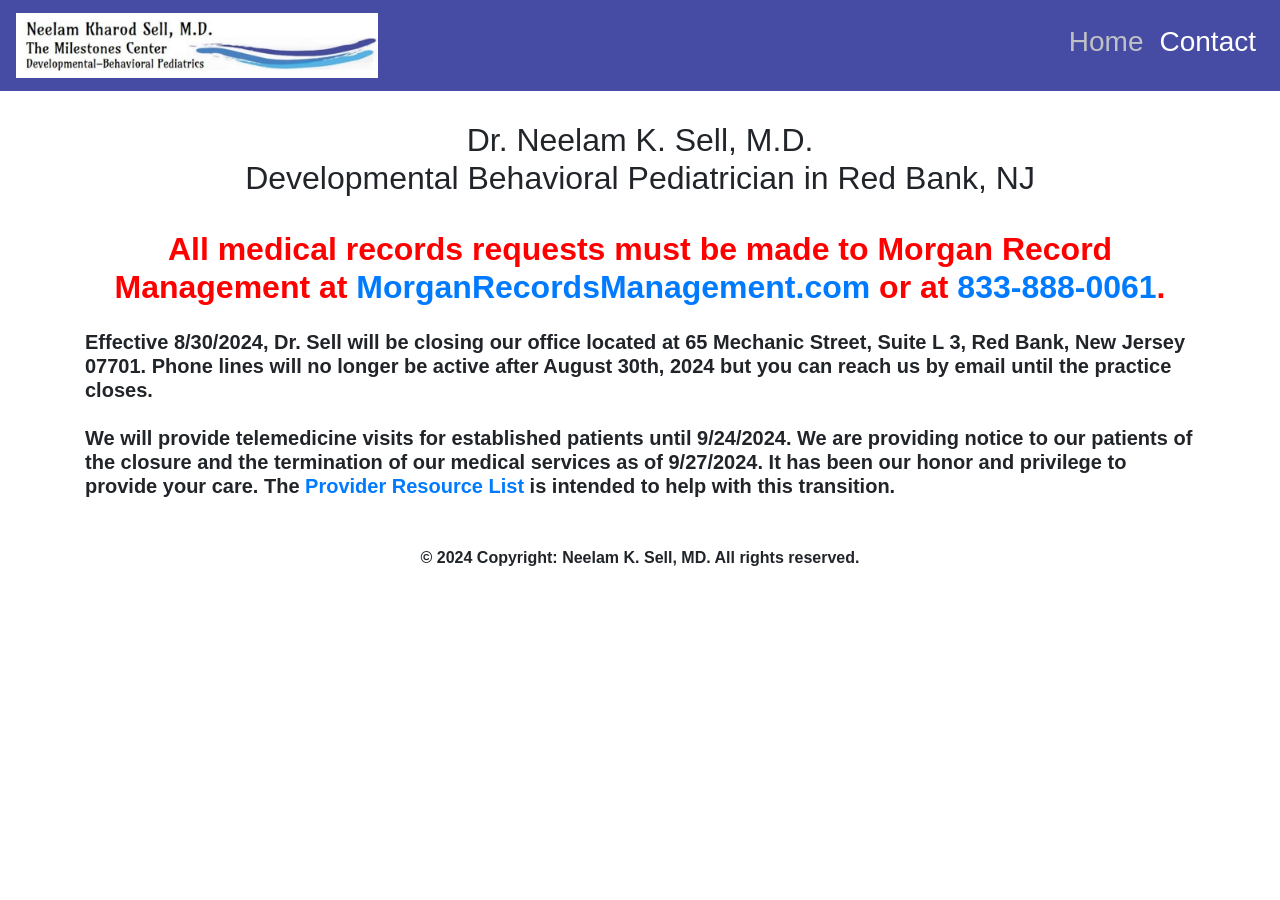
==== index.html @ 15ae2a77 "update date" ====
<!doctype html>
<html lang="en">
  <head>
    <!-- Required meta tags -->
    <meta charset="utf-8">
    <meta name="viewport" content="width=device-width, initial-scale=1">

    <meta name="description" content="Monmouth County New Jersey Development Pediatrician">

    
    <link rel="icon" type="image/x-icon" href="/favicon.png">


    <!-- Bootstrap CSS -->
    <link rel="stylesheet" href="https://cdn.jsdelivr.net/npm/bootstrap@4.1.3/dist/css/bootstrap.min.css" integrity="sha384-MCw98/SFnGE8fJT3GXwEOngsV7Zt27NXFoaoApmYm81iuXoPkFOJwJ8ERdknLPMO" crossorigin="anonymous">
    <link rel="stylesheet" href="./css/styles.css">

    <title>The Milestones Center</title>
  </head>
  <body>
    <nav class="navbar navbar-expand-lg navbar-light navbar-default">
      <a class="navbar-brand" href="./index.html">
        <img src="./images/logo.jpg" id="logo" alt="Milestones Center Logo">
      </a>
      <button class="navbar-toggler" type="button" data-toggle="collapse" data-target="#navbarNav" aria-controls="navbarNav" aria-expanded="false" aria-label="Toggle navigation">
        <span class="navbar-toggler-icon"></span>
      </button>
      <div class="collapse navbar-collapse justify-content-end" id="navbarNav">
        <ul class="navbar-nav">
          <li class="nav-item">
            <a class="nav-link active" href="./index.html">
              <h3>Home</h3>
            </a>
          </li>
          <li class="nav-item">
            <a class="nav-link" href="./contact.html">
              <h3>Contact</h3>
            </a>
          </li>
        </ul>
      </div>
    </nav>

    <div id="main" class="container">
      <h2>
        ​​​Dr. Neelam K. Sell, M.D. <br>
        ​Developmental Behavioral Pediatrician in Red Bank, NJ <br>
      </h2>
      <br>
      <h5>
      <div id="official">
      <strong>

      
      <div id="records"> All medical records requests must be made to Morgan Record Management at <a target=blank href="MorganRecordsManagement.com">MorganRecordsManagement.com</a> or at <a href="tel:833-888-0061">833-888-0061</a>.
      </div>
      <br>

      Effective 8/30/2024, Dr. Sell will be closing our office located at 65 Mechanic Street, Suite L 3, Red Bank, New Jersey 07701. 
      Phone lines will no longer be active after August 30th, 2024 but you can reach us by email until the practice closes.
      <br>
      <br>

      We will provide telemedicine visits for established patients until 9/24/2024. We are providing notice to our patients of the closure and the termination of our medical services as of 9/27/2024. It has been our honor and privilege to provide your care.  
      

      The <a href="provider.pdf">Provider Resource List</a> is intended to help with this transition.
    

      </div>
      <br>

    </div>

    <footer class="page-footer font-small blue">

      <!-- Copyright -->
      <div class="footer-copyright text-center py-3">
        © 2024 Copyright: Neelam K. Sell, MD. All rights reserved.
      </div>
      <!-- Copyright -->
    
    </footer>
    <!-- Optional JavaScript -->
    <!-- jQuery first, then Popper.js, then Bootstrap JS -->
    <script src="https://code.jquery.com/jquery-3.3.1.slim.min.js" integrity="sha384-q8i/X+965DzO0rT7abK41JStQIAqVgRVzpbzo5smXKp4YfRvH+8abtTE1Pi6jizo" crossorigin="anonymous"></script>
    <script src="https://cdn.jsdelivr.net/npm/popper.js@1.14.3/dist/umd/popper.min.js" integrity="sha384-ZMP7rVo3mIykV+2+9J3UJ46jBk0WLaUAdn689aCwoqbBJiSnjAK/l8WvCWPIPm49" crossorigin="anonymous"></script>
    <script src="https://cdn.jsdelivr.net/npm/bootstrap@4.1.3/dist/js/bootstrap.min.js" integrity="sha384-ChfqqxuZUCnJSK3+MXmPNIyE6ZbWh2IMqE241rYiqJxyMiZ6OW/JmZQ5stwEULTy" crossorigin="anonymous"></script>
  </body>
</html>
---- css/styles.css ----
@import url('https://fonts.googleapis.com/css2?family=Lato&display=swap');

*{
    margin: 0;
    padding: 0;
    overflow-x: none;
}

a{
    text-decoration: none;
}

body{    
    background-color: #FFFFFF;
}

html{
    height: 100vh;
    width: calc(100vw - (100vw - 100%));
    font-family: 'Lato', sans-serif;
}

h4{
    color: red;
}

iframe{
    margin-top: 20px;
    margin-bottom: 30px;
    width: 80%;
    height: width;
    display:block;
    margin-left: auto;
    margin-right: auto;
}

ul {
    text-align: center;
    list-style-position: inside;   
    list-style: none; 
}


.navbar{
    margin-bottom: 30px;
}

.nav-link {
    color: white !important;
}

.active {
    color: #c0c1c4 !important; 
}


.navbar-brand {
    max-width: 90%;
}

.navbar-default {
    background-color: #464CA4;
    text-decoration: none;
}

#logo{
    max-width: 40%;
}

#main{
    text-align: center;
}


#official{
    text-align: left;
}

#records{
    color: red;
    font-size: xx-large;
    text-align: center;
}
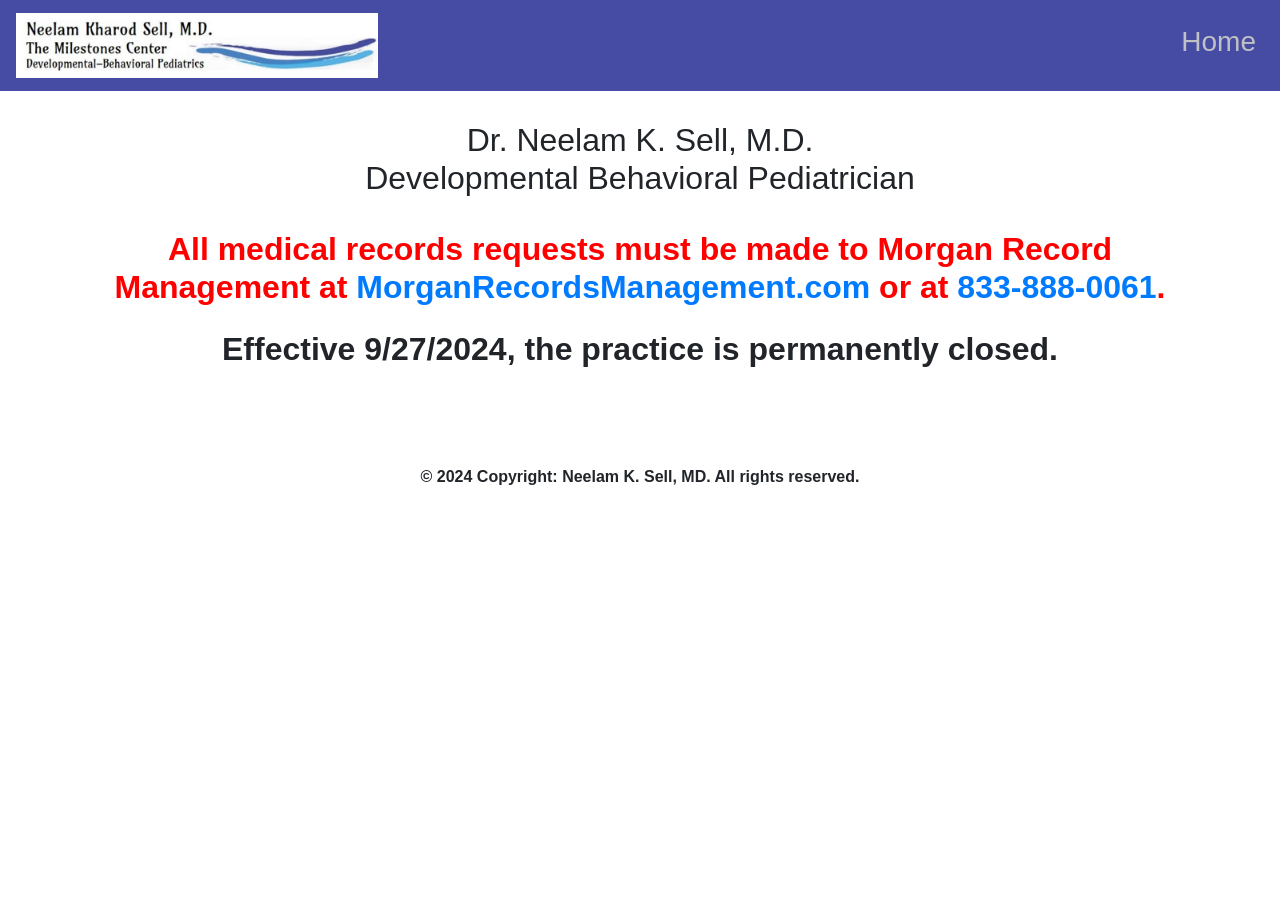
==== commit e577055a: "updates" ====
--- a/index.html
+++ b/index.html
@@ -32,11 +32,6 @@
               <h3>Home</h3>
             </a>
           </li>
-          <li class="nav-item">
-            <a class="nav-link" href="./contact.html">
-              <h3>Contact</h3>
-            </a>
-          </li>
         </ul>
       </div>
     </nav>
@@ -44,7 +39,7 @@
     <div id="main" class="container">
       <h2>
         ​​​Dr. Neelam K. Sell, M.D. <br>
-        ​Developmental Behavioral Pediatrician in Red Bank, NJ <br>
+        ​Developmental Behavioral Pediatrician<br>
       </h2>
       <br>
       <h5>
@@ -56,15 +51,10 @@
       </div>
       <br>
 
-      Effective 8/30/2024, Dr. Sell will be closing our office located at 65 Mechanic Street, Suite L 3, Red Bank, New Jersey 07701. 
-      Phone lines will no longer be active after August 30th, 2024 but you can reach us by email until the practice closes.
+      <div style="text-align: center; font-size: xx-large;"> Effective 9/27/2024, the practice is permanently closed.  </div>
       <br>
       <br>
-
-      We will provide telemedicine visits for established patients until 9/24/2024. We are providing notice to our patients of the closure and the termination of our medical services as of 9/27/2024. It has been our honor and privilege to provide your care.  
       
-
-      The <a href="provider.pdf">Provider Resource List</a> is intended to help with this transition.
     
 
       </div>
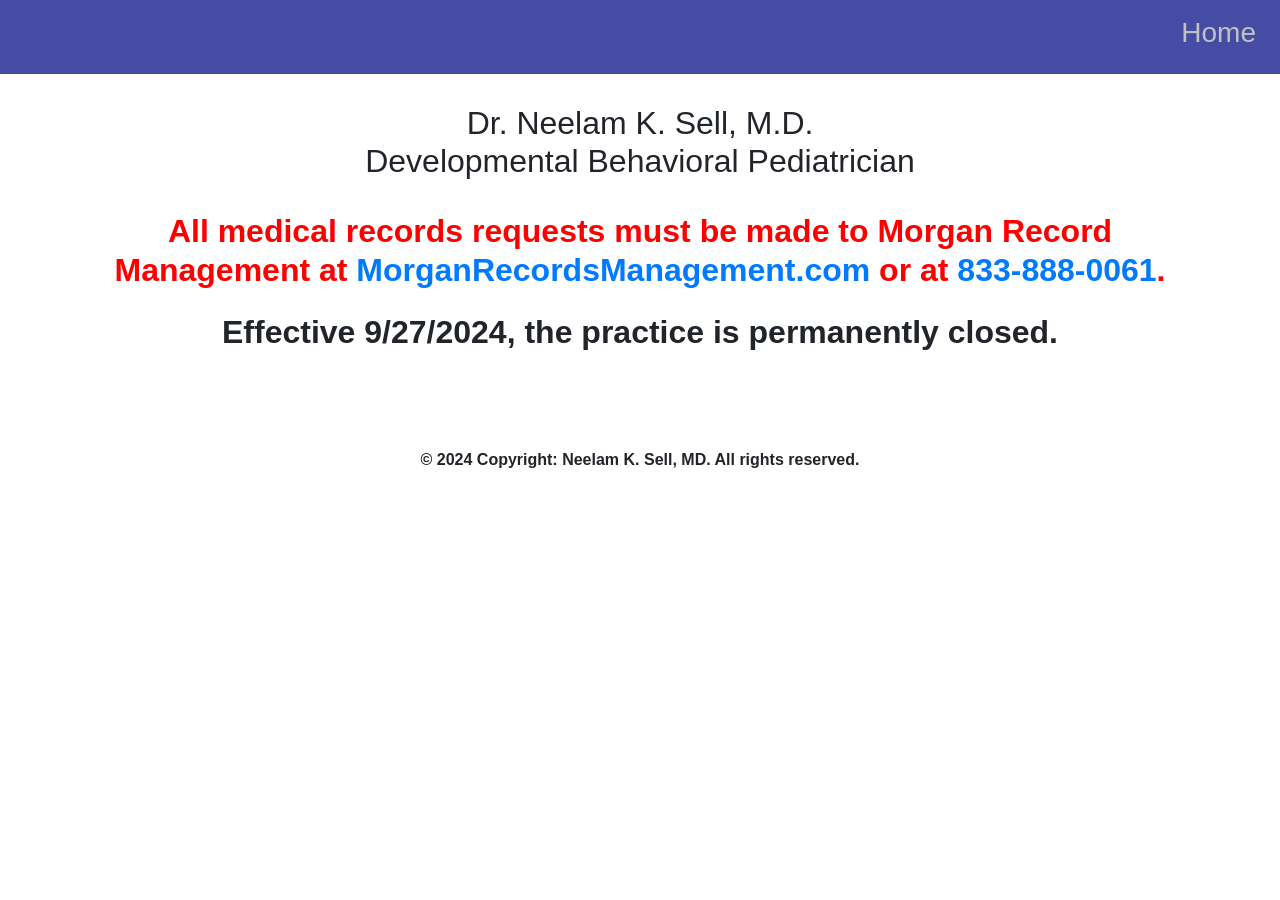
==== commit 23f7e8b5: "remove logo" ====
--- a/index.html
+++ b/index.html
@@ -19,9 +19,6 @@
   </head>
   <body>
     <nav class="navbar navbar-expand-lg navbar-light navbar-default">
-      <a class="navbar-brand" href="./index.html">
-        <img src="./images/logo.jpg" id="logo" alt="Milestones Center Logo">
-      </a>
       <button class="navbar-toggler" type="button" data-toggle="collapse" data-target="#navbarNav" aria-controls="navbarNav" aria-expanded="false" aria-label="Toggle navigation">
         <span class="navbar-toggler-icon"></span>
       </button>
@@ -47,7 +44,7 @@
       <strong>
 
       
-      <div id="records"> All medical records requests must be made to Morgan Record Management at <a target=blank href="MorganRecordsManagement.com">MorganRecordsManagement.com</a> or at <a href="tel:833-888-0061">833-888-0061</a>.
+      <div id="records"> All medical records requests must be made to Morgan Record Management at <a target=blank href="https://www.MorganRecordsManagement.com">MorganRecordsManagement.com</a> or at <a href="tel:833-888-0061">833-888-0061</a>.
       </div>
       <br>
 
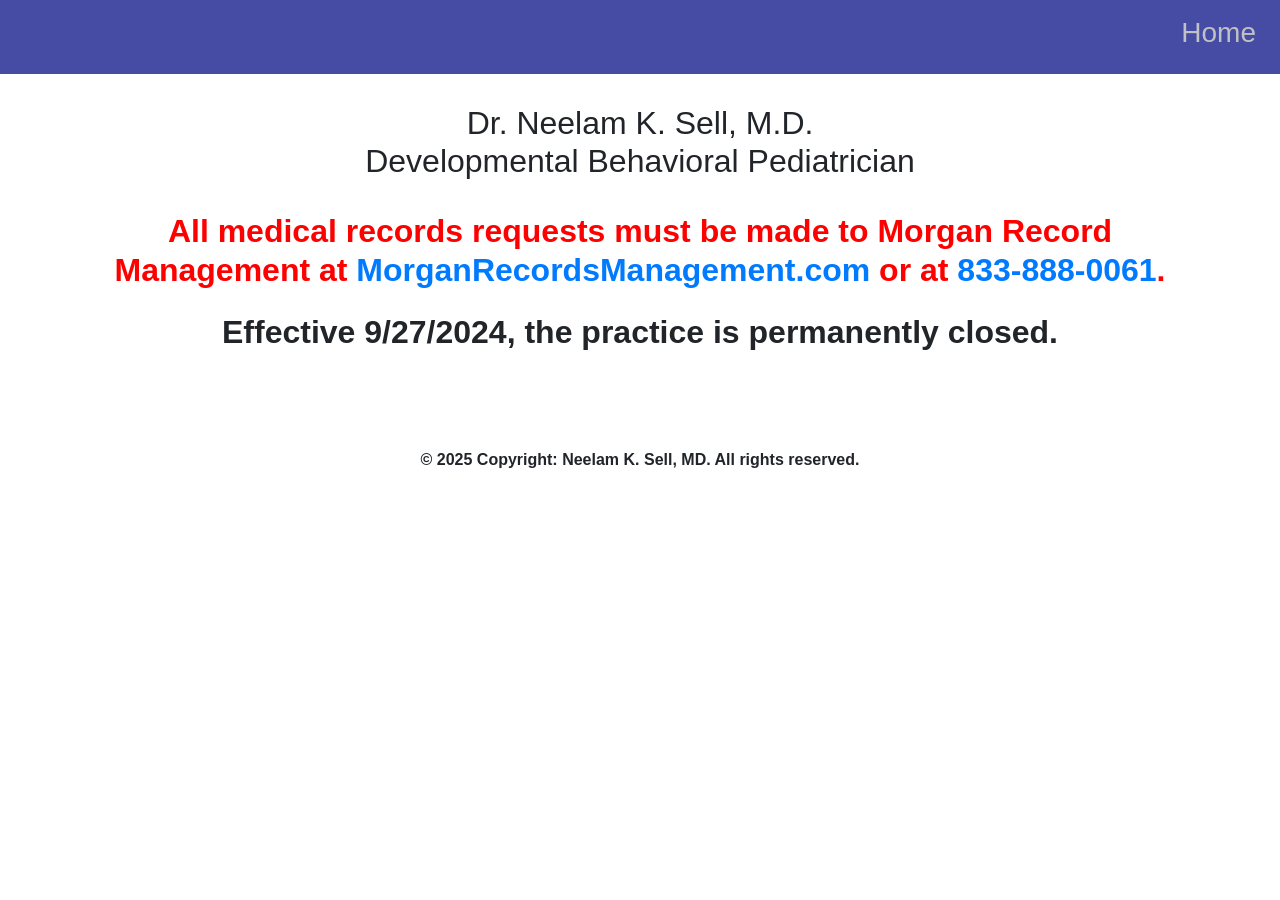
==== commit 4101702d: "update copyright" ====
--- a/index.html
+++ b/index.html
@@ -63,7 +63,7 @@
 
       <!-- Copyright -->
       <div class="footer-copyright text-center py-3">
-        © 2024 Copyright: Neelam K. Sell, MD. All rights reserved.
+        © 2025 Copyright: Neelam K. Sell, MD. All rights reserved.
       </div>
       <!-- Copyright -->
     
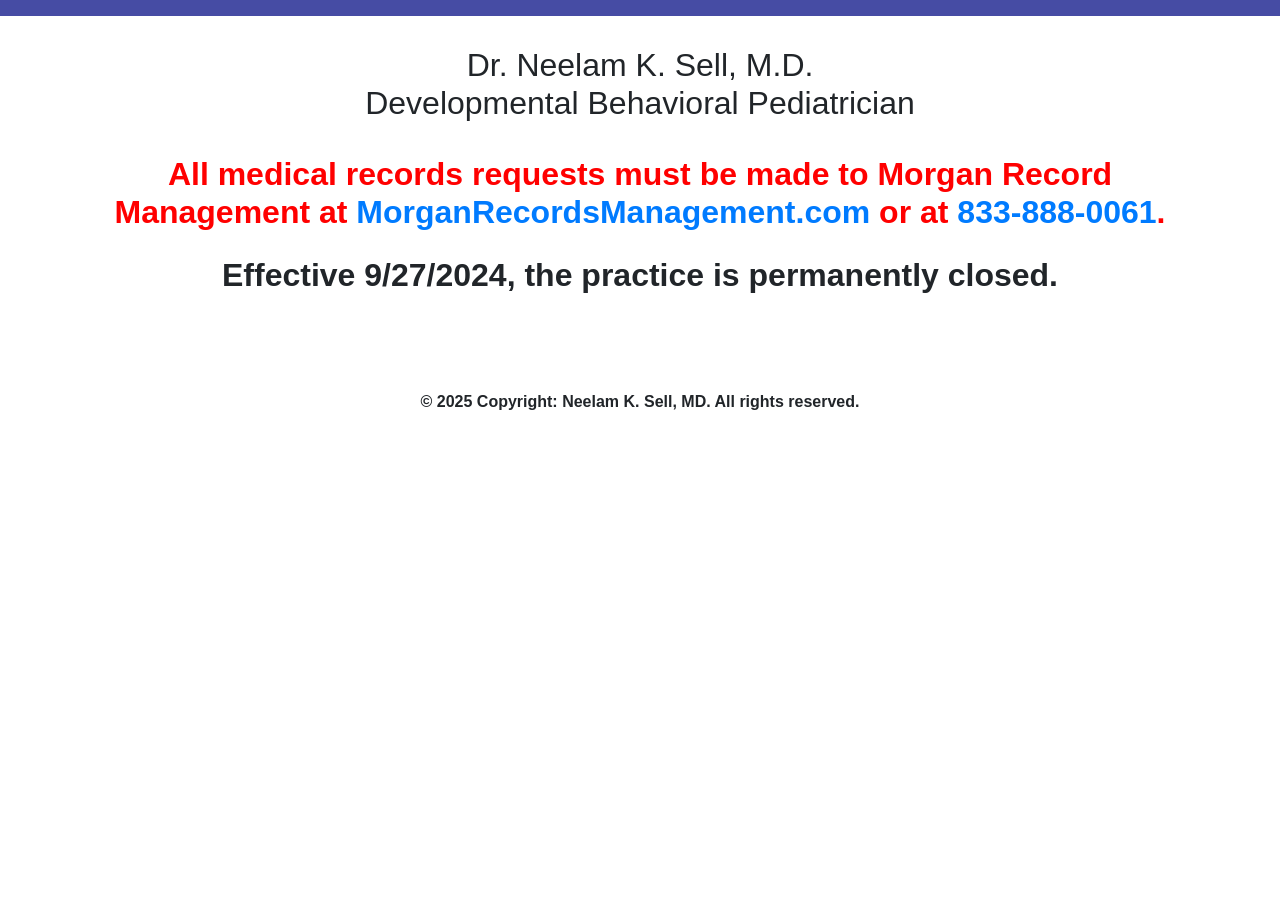
==== commit 56800ad5: "remove navbar" ====
--- a/index.html
+++ b/index.html
@@ -23,13 +23,6 @@
         <span class="navbar-toggler-icon"></span>
       </button>
       <div class="collapse navbar-collapse justify-content-end" id="navbarNav">
-        <ul class="navbar-nav">
-          <li class="nav-item">
-            <a class="nav-link active" href="./index.html">
-              <h3>Home</h3>
-            </a>
-          </li>
-        </ul>
       </div>
     </nav>
 
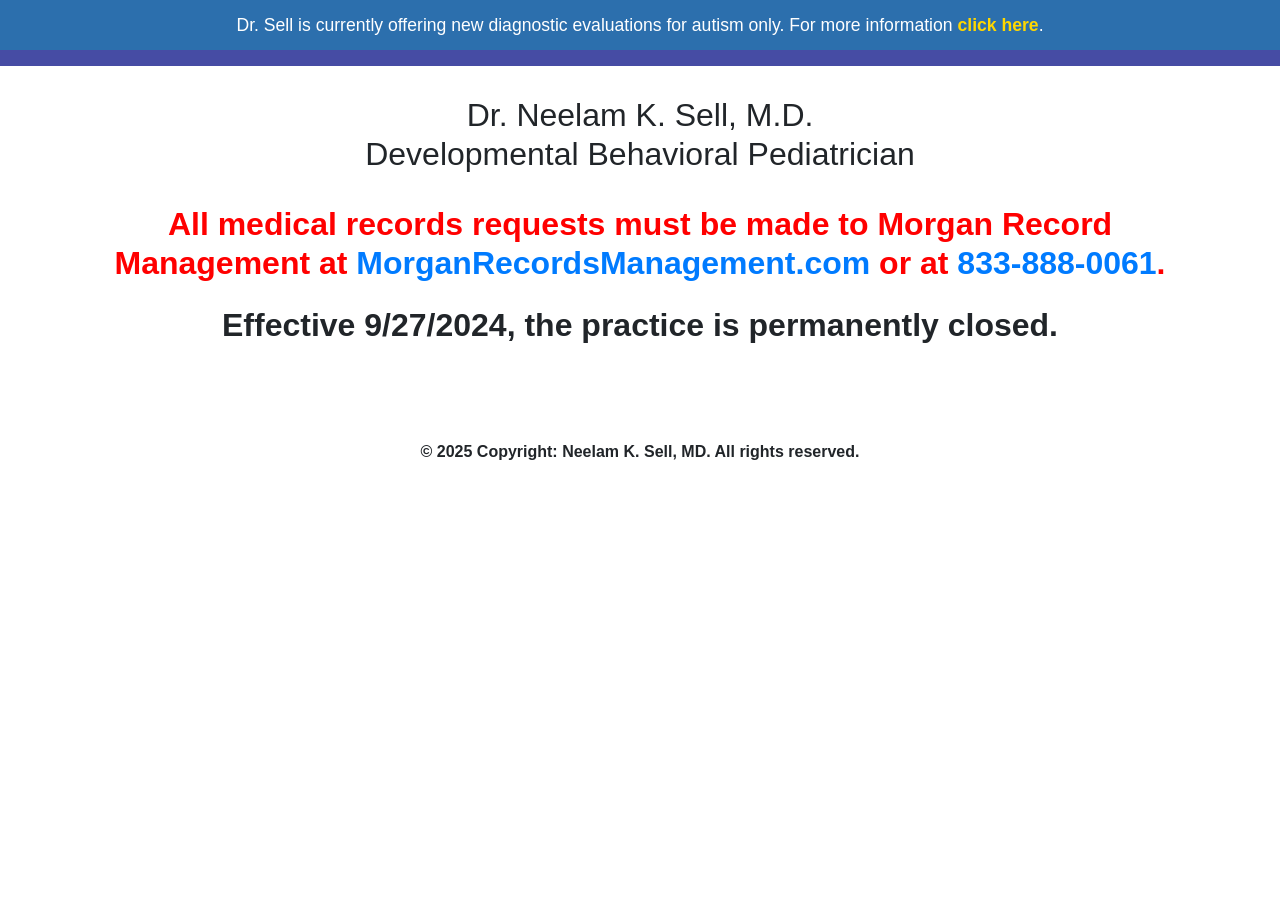
==== commit bbed09b7: "adding banner to new practice" ====
--- a/index.html
+++ b/index.html
@@ -18,6 +18,10 @@
     <title>The Milestones Center</title>
   </head>
   <body>
+    <div style="background-color: #2c6fad; color: white; text-align: center; padding: 12px; font-size: 1.1rem;">
+      Dr. Sell is currently offering new diagnostic evaluations for autism only. For more information <a href="https://autismtestingspecialists.com/" target="_blank" style="color: #ffd700; font-weight: bold;">click here</a>.
+    </div>
+
     <nav class="navbar navbar-expand-lg navbar-light navbar-default">
       <button class="navbar-toggler" type="button" data-toggle="collapse" data-target="#navbarNav" aria-controls="navbarNav" aria-expanded="false" aria-label="Toggle navigation">
         <span class="navbar-toggler-icon"></span>
